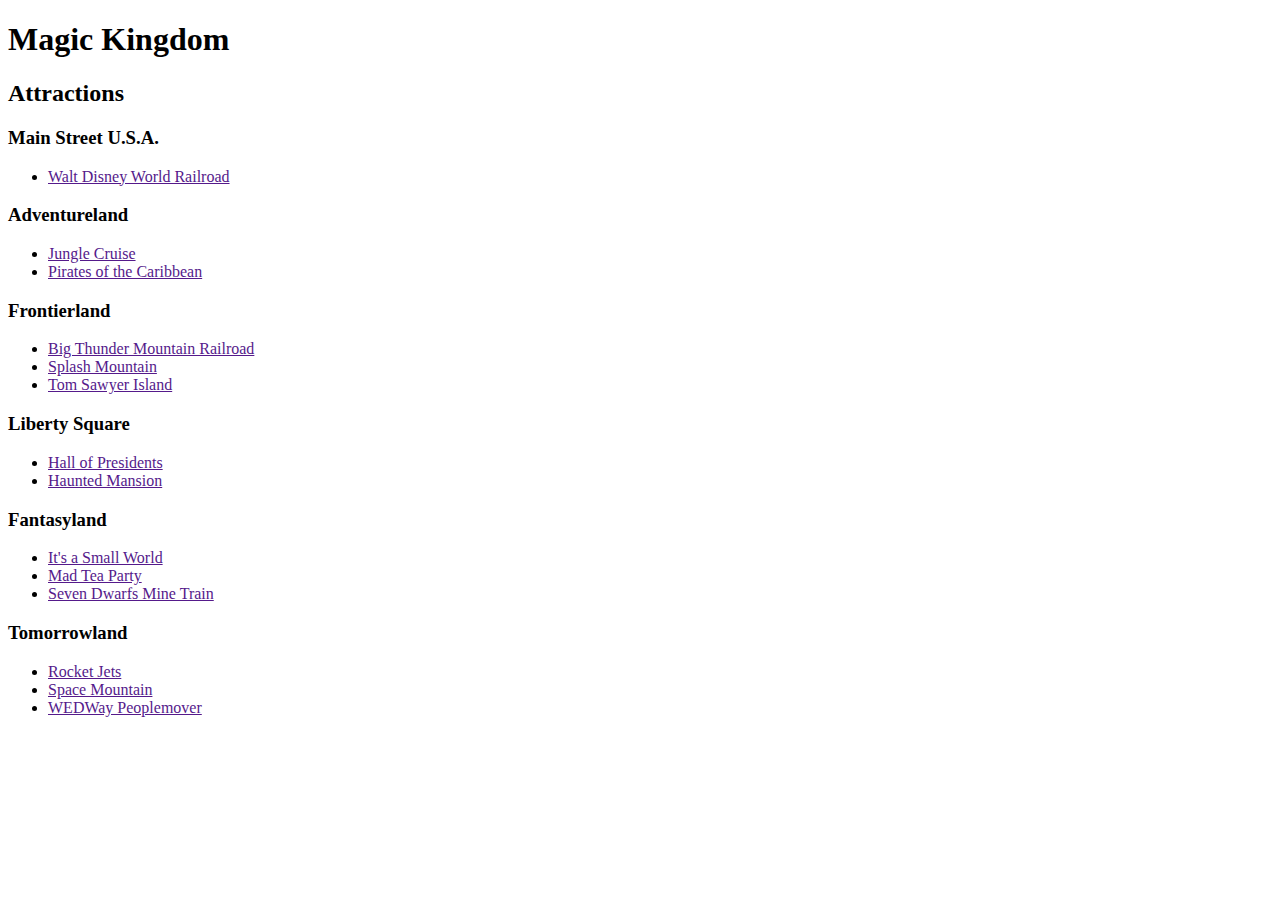
==== exercise-04/03-linking-within-a-site/index.html @ 58249d7c "Merge branch 'umiami-web-design:main' into main" ====
<!DOCTYPE html>
<html lang="en">
  <head>
    <meta charset="utf-8" />
    <title>Magic Kingdom</title>
  </head>

  <body>
    <header>
      <h1>Magic Kingdom</h1>
      <h2>Attractions</h2>
    </header>

    <main>
      <section>
        <h3>Main Street U.S.A.</h3>

        <ul>
          <li><a href="">Walt Disney World Railroad</a></li>
        </ul>
      </section>

      <section>
        <h3>Adventureland</h3>

        <ul>
          <li><a href="">Jungle Cruise</a></li>
          <li><a href="">Pirates of the Caribbean</a></li>
        </ul>
      </section>

      <section>
        <h3>Frontierland</h3>

        <ul>
          <li><a href="">Big Thunder Mountain Railroad</a></li>
          <li><a href="">Splash Mountain</a></li>
          <li><a href="">Tom Sawyer Island</a></li>
        </ul>
      </section>

      <section>
        <h3>Liberty Square</h3>

        <ul>
          <li><a href="">Hall of Presidents</a></li>
          <li><a href="">Haunted Mansion</a></li>
        </ul>
      </section>

      <section>
        <h3>Fantasyland</h3>

        <ul>
          <li><a href="">It's a Small World</a></li>
          <li><a href="">Mad Tea Party</a></li>
          <li><a href="">Seven Dwarfs Mine Train</a></li>
        </ul>
      </section>

      <section>
        <h3>Tomorrowland</h3>

        <ul>
          <li><a href="">Rocket Jets</a></li>
          <li><a href="">Space Mountain</a></li>
          <li><a href="">WEDWay Peoplemover</a></li>
        </ul>
      </section>
    </main>
  </body>
</html>
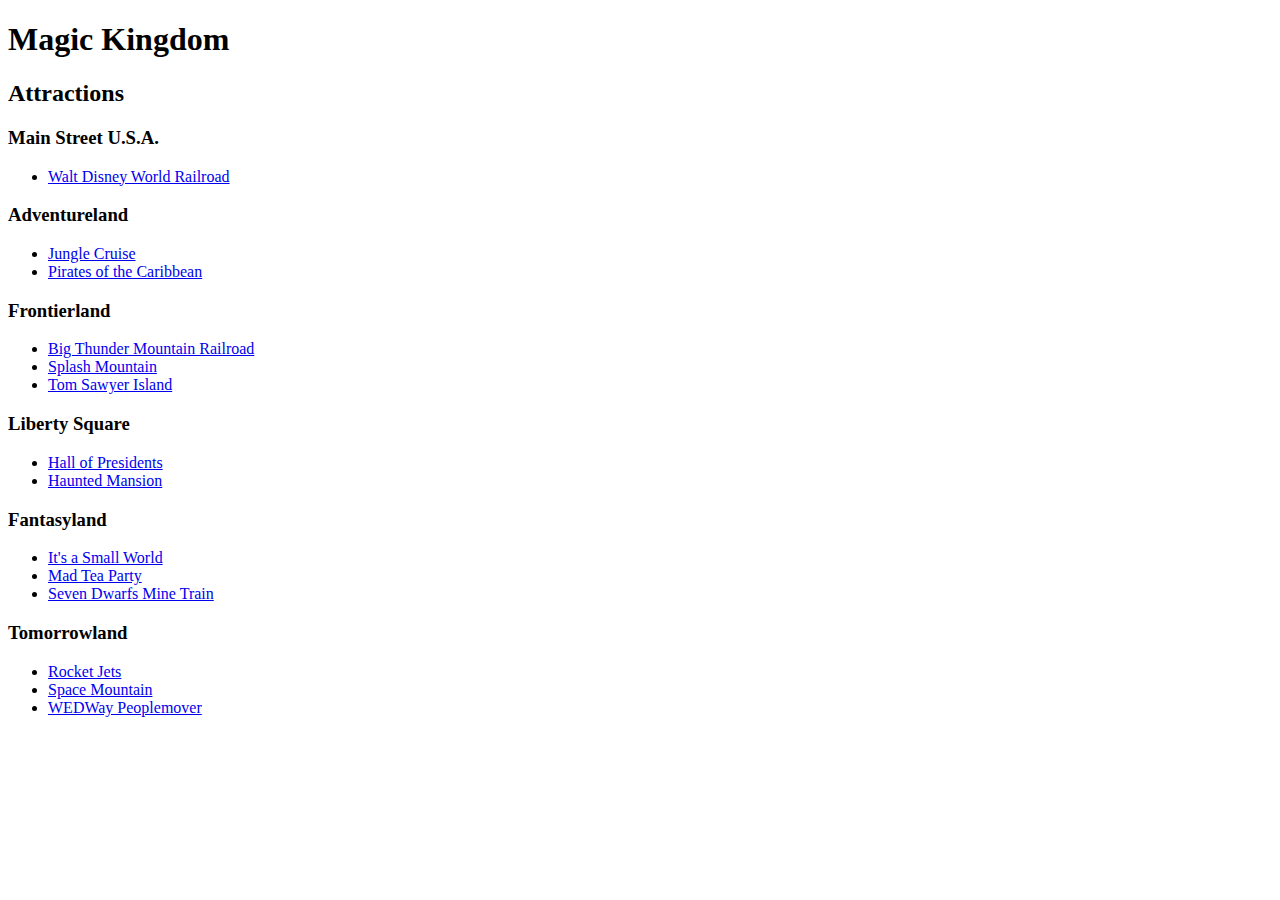
==== commit 5869688f: "First Commit--Backlinking" ====
--- a/exercise-04/03-linking-within-a-site/index.html
+++ b/exercise-04/03-linking-within-a-site/index.html
@@ -16,7 +16,7 @@
         <h3>Main Street U.S.A.</h3>
 
         <ul>
-          <li><a href="">Walt Disney World Railroad</a></li>
+          <li><a href="main-street-usa/wdw-railroad.html">Walt Disney World Railroad</a></li>
         </ul>
       </section>
 
@@ -24,8 +24,8 @@
         <h3>Adventureland</h3>
 
         <ul>
-          <li><a href="">Jungle Cruise</a></li>
-          <li><a href="">Pirates of the Caribbean</a></li>
+          <li><a href="adventureland/jungle-cruise.html">Jungle Cruise</a></li>
+          <li><a href="adventureland/pirates-of-the-caribbean.html">Pirates of the Caribbean</a></li>
         </ul>
       </section>
 
@@ -33,9 +33,9 @@
         <h3>Frontierland</h3>
 
         <ul>
-          <li><a href="">Big Thunder Mountain Railroad</a></li>
-          <li><a href="">Splash Mountain</a></li>
-          <li><a href="">Tom Sawyer Island</a></li>
+          <li><a href="frontierland/big-thunder-mountain-railroad.html">Big Thunder Mountain Railroad</a></li>
+          <li><a href="frontierland/splash-mountain.html">Splash Mountain</a></li>
+          <li><a href="frontierland/tom-sawyer-island.html">Tom Sawyer Island</a></li>
         </ul>
       </section>
 
@@ -43,8 +43,8 @@
         <h3>Liberty Square</h3>
 
         <ul>
-          <li><a href="">Hall of Presidents</a></li>
-          <li><a href="">Haunted Mansion</a></li>
+          <li><a href="main-street-usa/hall-of-presidents.html">Hall of Presidents</a></li>
+          <li><a href="liberty-square/haunted-mansion.html">Haunted Mansion</a></li>
         </ul>
       </section>
 
@@ -52,9 +52,9 @@
         <h3>Fantasyland</h3>
 
         <ul>
-          <li><a href="">It's a Small World</a></li>
-          <li><a href="">Mad Tea Party</a></li>
-          <li><a href="">Seven Dwarfs Mine Train</a></li>
+          <li><a href="fantasyland/its-a-small-world.html">It's a Small World</a></li>
+          <li><a href="fantasyland/mad-tea-party.html">Mad Tea Party</a></li>
+          <li><a href="fantasyland/seven-dwarfs-mine-train.html">Seven Dwarfs Mine Train</a></li>
         </ul>
       </section>
 
@@ -62,9 +62,9 @@
         <h3>Tomorrowland</h3>
 
         <ul>
-          <li><a href="">Rocket Jets</a></li>
-          <li><a href="">Space Mountain</a></li>
-          <li><a href="">WEDWay Peoplemover</a></li>
+          <li><a href="tomorrowland/rocket-jets.html">Rocket Jets</a></li>
+          <li><a href="tomorrowland/space-mountain.html">Space Mountain</a></li>
+          <li><a href="tomorrowland/wedway-peoplemover.html">WEDWay Peoplemover</a></li>
         </ul>
       </section>
     </main>
